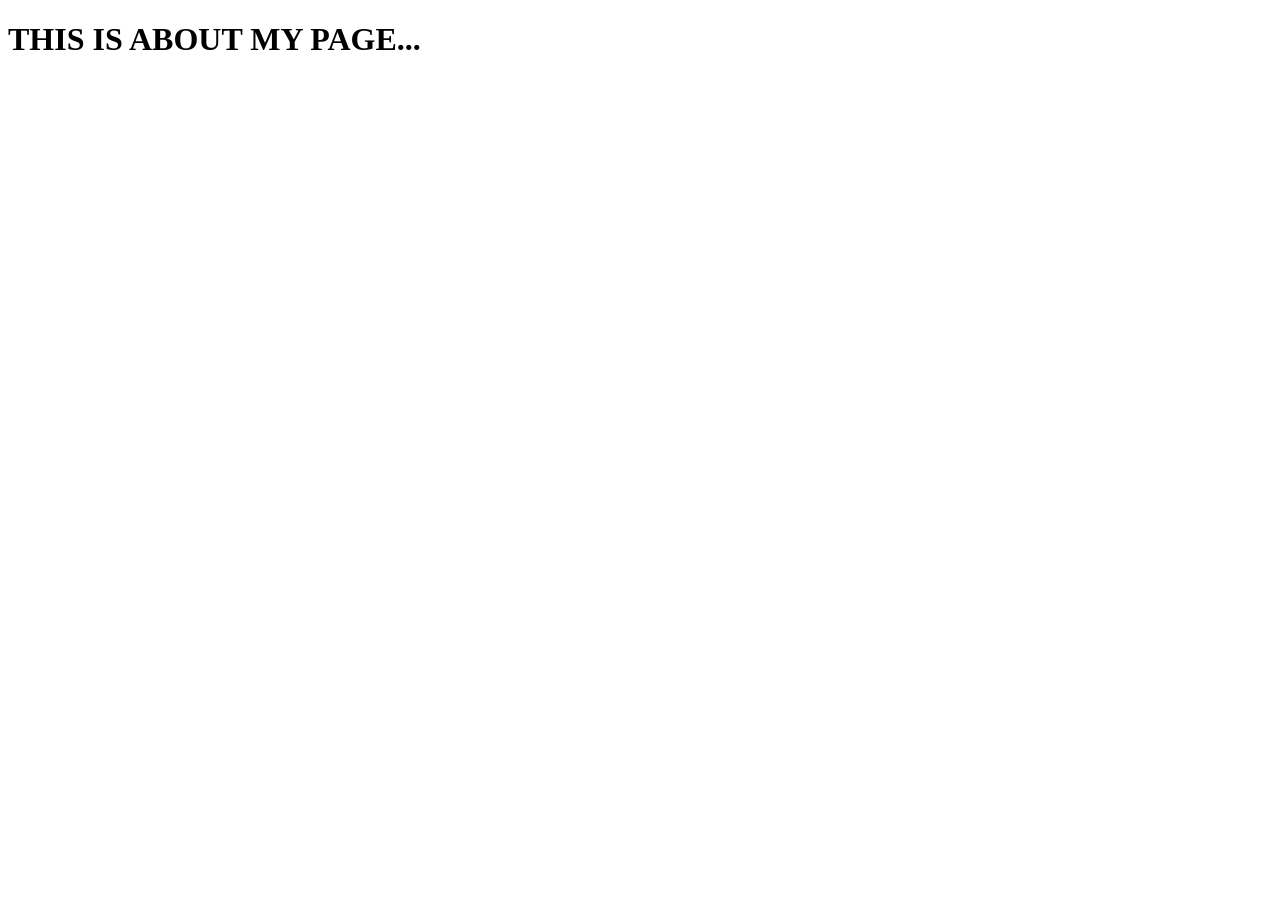
==== about.html @ cc75070c "Initial commit: Portfolio website and README" ====
<!DOCTYPE html>
<html lang="en">
<head>
    <meta charset="UTF-8">
    <meta name="viewport" content="width=device-width, initial-scale=1.0">
    <title>Document</title>
</head>
<body>
    <h1>THIS IS ABOUT MY PAGE...</h1>
</body>
</html>
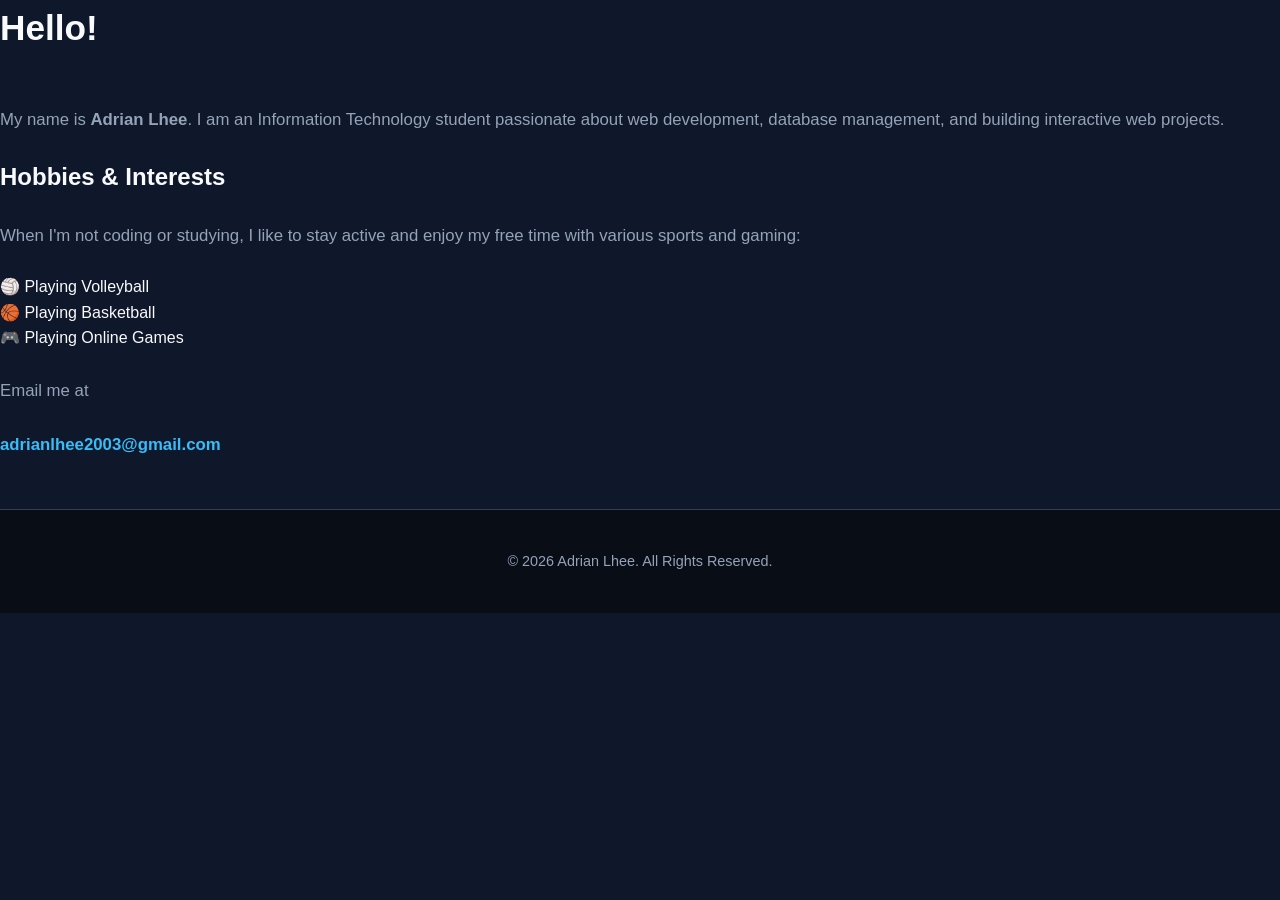
==== commit 7b8d5890: "Update About Me content and CSS layout" ====
--- a/about.html
+++ b/about.html
@@ -3,9 +3,40 @@
 <head>
     <meta charset="UTF-8">
     <meta name="viewport" content="width=device-width, initial-scale=1.0">
-    <title>Document</title>
+    <title>About Me</title>
+
+    <link rel="stylesheet" href="styles.css">
 </head>
 <body>
-    <h1>THIS IS ABOUT MY PAGE...</h1>
+
+    <!-- About Me & Hobbies Section -->
+<div class="main-text">
+    <h1>Hello!</h1>
+    <p>
+        My name is <strong>Adrian Lhee</strong>. I am an Information Technology student passionate about web development, database management, and building interactive web projects.
+    </p>
+
+    <h2>Hobbies & Interests</h2>
+    <p>
+        When I'm not coding or studying, I like to stay active and enjoy my free time with various sports and gaming:
+    </p>
+    <ul>
+        <li>🏐 Playing Volleyball</li>
+        <li>🏀 Playing Basketball</li>
+        <li>🎮 Playing Online Games</li>
+    </ul>
+
+    <p>
+        Email me at 
+        <a href="mailto:adrianlhee2003@gmail.com">
+            adrianlhee2003@gmail.com
+        </a>
+    </p>
+</div>
+
+<!-- Footer Section -->
+<footer>
+    <p>&copy; 2026 Adrian Lhee. All Rights Reserved.</p>
+</footer>
 </body>
 </html>
--- a/styles.css
+++ b/styles.css
@@ -0,0 +1,243 @@
+* {
+    margin: 0;
+    padding: 0;
+    box-sizing: border-box;
+    font-family: 'Segoe UI', Tahoma, Geneva, Verdana, sans-serif;
+}
+
+body {
+    background-color: #0f172a;
+    color: #f8fafc;
+    line-height: 1.6;
+}
+
+/* Header / Hero Section */
+header {
+    min-height: 100vh;
+    display: flex;
+    flex-direction: column;
+    justify-content: space-between;
+    padding: 2rem 5%;
+    background: linear-gradient(rgba(15, 23, 42, 0.85), rgba(15, 23, 42, 0.95)), url('images/largeprofile.jpg') no-repeat center center/cover;
+    border-bottom: 1px solid #334155;
+}
+
+nav {
+    display: flex;
+    justify-content: space-between;
+    align-items: center;
+    max-width: 1200px;
+    width: 100%;
+    margin: 0 auto;
+}
+
+nav div:first-child {
+    font-size: 1.5rem;
+    font-weight: 800;
+    letter-spacing: 2px;
+    color: #38bdf8;
+}
+
+nav a {
+    color: #f8fafc;
+    text-decoration: none;
+    font-weight: 600;
+    font-size: 0.95rem;
+    padding: 0.5rem 1.2rem;
+    border: 1px solid #334155;
+    border-radius: 6px;
+    transition: all 0.3s ease;
+    background-color: rgba(30, 41, 59, 0.5);
+}
+
+nav a:hover {
+    color: #38bdf8;
+    border-color: #38bdf8;
+    background-color: rgba(56, 189, 248, 0.1);
+}
+
+.hero-content {
+    display: flex;
+    flex-direction: column;
+    align-items: center;
+    text-align: center;
+    max-width: 800px;
+    margin: auto;
+    padding: 3rem 0;
+}
+
+.hero-content img {
+    width: 140px;
+    height: 140px;
+    border-radius: 50%;
+    object-fit: cover;
+    border: 3px solid #38bdf8;
+    margin-bottom: 1.5rem;
+    box-shadow: 0 0 20px rgba(56, 189, 248, 0.3);
+}
+
+.hero-content h1 {
+    font-size: 2.8rem;
+    font-weight: 800;
+    margin-bottom: 1rem;
+    letter-spacing: -0.5px;
+}
+
+.hero-content p {
+    font-size: 1.1rem;
+    color: #94a3b8;
+    margin-bottom: 0.8rem;
+    max-width: 600px;
+}
+
+.hero-btn {
+    margin-top: 1.5rem;
+}
+
+.hero-btn a {
+    display: inline-block;
+    background-color: #38bdf8;
+    color: #0f172a;
+    padding: 0.75rem 2rem;
+    border-radius: 6px;
+    text-decoration: none;
+    font-weight: 700;
+    transition: all 0.3s ease;
+}
+
+.hero-btn a:hover {
+    background-color: #0ea5e9;
+    transform: translateY(-2px);
+    box-shadow: 0 4px 12px rgba(56, 189, 248, 0.4);
+}
+
+/* Main Section */
+main {
+    max-width: 1100px;
+    margin: 5rem auto;
+    padding: 0 2rem;
+    display: grid;
+    grid-template-columns: 1fr 1.5fr;
+    gap: 4rem;
+    align-items: start;
+}
+
+.main-img-container img {
+    width: 100%;
+    border-radius: 12px;
+    object-fit: cover;
+    box-shadow: 0 10px 30px rgba(0, 0, 0, 0.5);
+    border: 1px solid #334155;
+}
+
+.main-text h1 {
+    font-size: 2.2rem;
+    margin-bottom: 1.5rem;
+    color: #f8fafc;
+}
+
+.main-text p {
+    color: #94a3b8;
+    font-size: 1.05rem;
+    margin-bottom: 1.5rem;
+    white-space: pre-line;
+}
+
+.main-text a[href^="mailto:"] {
+    color: #38bdf8;
+    text-decoration: none;
+    font-weight: 600;
+}
+
+.main-text a[href^="mailto:"]:hover {
+    text-decoration: underline;
+}
+
+/* Footer */
+footer {
+    text-align: center;
+    padding: 2.5rem 0;
+    border-top: 1px solid #334155;
+    color: #94a3b8;
+    font-size: 0.9rem;
+    background-color: #090d16;
+}
+
+/* Responsive Design */
+@media (max-width: 768px) {
+    main {
+        grid-template-columns: 1fr;
+        gap: 2.5rem;
+        margin: 3rem auto;
+    }
+
+    .hero-content h1 {
+        font-size: 2.2rem;
+    }
+
+    header {
+        min-height: auto;
+        padding-bottom: 4rem;
+    }
+    
+    /* Body Background Color and Overall Page Margins */
+body {
+    background-color: #1a1a1a; /* Dark sleek background color */
+    color: #ffffff;           /* Crisp white text for contrast */
+    font-family: 'Segoe UI', Tahoma, Geneva, Verdana, sans-serif;
+    margin: 0;                /* Resets default browser outer margin */
+    padding: 0;               /* Resets default browser inner padding */
+    min-height: 100vh;
+    display: flex;
+    flex-direction: column;
+}
+
+/* Main Content Card with Auto Margins for Centering */
+main {
+    max-width: 850px;
+    margin: 40px auto;        /* 40px top/bottom margin, 'auto' centers it horizontally */
+    padding: 30px;            /* Inner spacing inside the content box */
+    background-color: #2b2b2b; /* Slightly lighter card background */
+    border-radius: 12px;
+    box-shadow: 0 4px 15px rgba(0, 0, 0, 0.4);
+    flex: 1;
+}
+
+/* Heading Accents */
+h1, h2 {
+    color: #ffd700;           /* Gold heading accent */
+    margin-top: 0;
+}
+
+/* List Formatting */
+ul {
+    list-style-type: none;
+    padding-left: 0;
+}
+
+ul li {
+    padding: 8px 0;
+    margin-bottom: 4px;
+    font-size: 1.1rem;
+}
+
+/* Link Styles */
+a {
+    color: #4da6ff;
+    text-decoration: none;
+    font-weight: bold;
+}
+
+a:hover {
+    text-decoration: underline;
+}
+
+/* Footer Section */
+footer {
+    text-align: center;
+    padding: 15px;
+    background-color: #111111;
+    color: #888888;
+    margin-top: auto;         /* Pushes footer to the very bottom */
+}
+}
